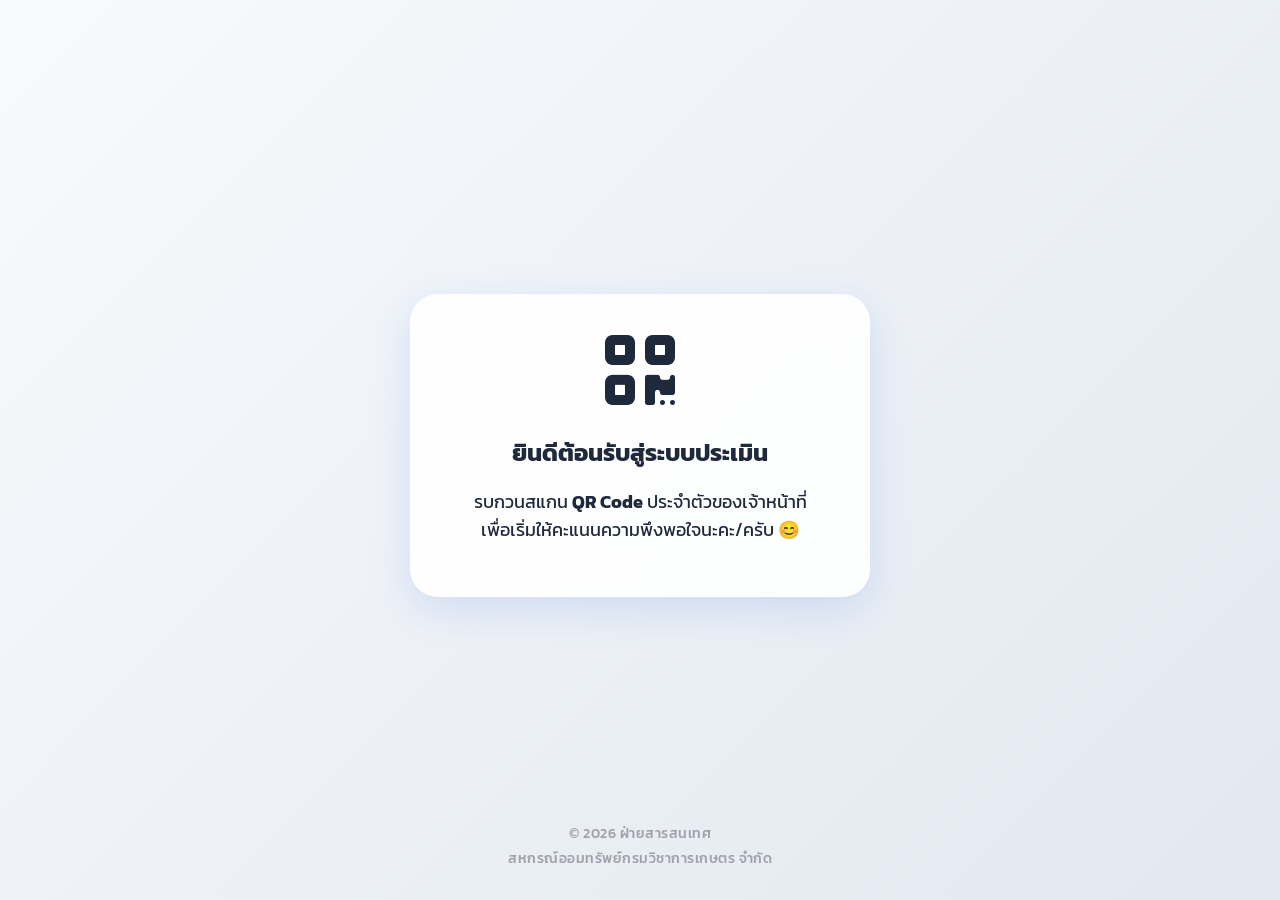
==== index.html @ bd87b102 "Add files via upload" ====
﻿<!DOCTYPE html>
<html lang="th">

<head>
  <base target="_top">
  <meta charset="UTF-8">
  <meta name="viewport" content="width=device-width, initial-scale=1.0">
  <title>ระบบประเมินความพึงพอใจเจ้าหน้าที่</title>

  <!-- CSS ภายนอกและชุดไอคอนพรีเมียม -->
  <link rel="stylesheet" href="https://cdnjs.cloudflare.com/ajax/libs/font-awesome/6.4.0/css/all.min.css">

  <!-- SweetAlert2 สำหรับการแจ้งเตือนพรีเมียม -->
  <script src="https://cdn.jsdelivr.net/npm/sweetalert2@11"></script>


  <!-- Global Error Handler -->
  <script>
    window.onerror = function (message, source, lineno, colno, error) {
      if (typeof Swal !== 'undefined') {
        Swal.fire({
          icon: 'error',
          title: 'Frontend Error',
          text: message + ' (Line: ' + lineno + ')',
          confirmButtonColor: '#ef4444'
        });
      } else {
        alert('Frontend Error: ' + message);
      }
    };
  </script>

  <!-- นำเข้ารูปแบบสไตล์หลักจาก styles.html -->
  <link rel="stylesheet" href="style.css?v=3">
</head>

<body>

  <!-- แผ่นการพิมพ์สำหรับจัดเรียงหน้า A4 QR Codes สำหรับ Admin สั่งพิมพ์โดยเฉพาะ -->
  <div id="printSheet" class="print-sheet"></div>

  <!-- คอนเทนเนอร์หลัก (Main Container) -->
  <div class="container">

    <!-- หน้าต่างสปินเนอร์ตอนกำลังโหลดข้อมูล -->
    <div id="loadingSpinner" class="view-section active-view" style="text-align: center; padding: 40px 0;">
      <i class="fas fa-spinner fa-spin" style="font-size: 40px; color: var(--primary-color); margin-bottom: 15px;"></i>
      <p class="loading-text">กำลังโหลดระบบฐานข้อมูล...</p>
    </div>



    <!-- 1. วิวแรก: หน้าสำหรับผู้ดูแลระบบและจำลองการใช้งาน (Admin & Simulation View) -->
    <div id="view-landing" class="view-section">
      <div class="admin-card">
        <div class="admin-navbar">
          <div class="admin-title" style="color: var(--text-primary);">
            <i class="fas fa-qrcode"></i>
            ระบบจัดการประเมิน QR Code
          </div>
          <div class="admin-tabs">
            <button class="tab-btn" onclick="switchAdminTab('sim')">
              <i class="fas fa-mobile-alt"></i> จำลองประเมิน
            </button>
            <button class="tab-btn active" onclick="switchAdminTab('qr')">
              <i class="fas fa-print"></i> บอร์ด QR Code
            </button>
          </div>
        </div>

        <!-- แถบเครื่องมือจัดการการแสดงผล -->
        <div class="control-bar" style="display: flex; justify-content: flex-end; margin-bottom: 1rem;">
          <div class="layout-toggle">
            <button id="btnGrid" class="btn-layout active" onclick="setLayout('grid')" title="แสดงแบบ Grid"><i
                class="fas fa-th"></i></button>
            <button id="btnList" class="btn-layout" onclick="setLayout('list')" title="แสดงแบบ List"><i
                class="fas fa-list"></i></button>
          </div>
        </div>

        <!-- ส่วนที่ 1: การจำลองการสแกน QR Code -->
        <div id="simContainer" style="display: none;">
          <div class="card-header"
            style="text-align: left; margin-bottom: 1.5rem; padding-bottom: 1rem; border-bottom: 1px solid var(--border-color);">
            <h1 style="font-size: 1.2rem; color: var(--text-primary);">ทดสอบระบบประเมิน</h1>
            <p style="font-size: 0.9rem; color: var(--text-secondary);">คลิกที่รายชื่อเพื่อจำลองการสแกน QR Code
              ของเจ้าหน้าที่แต่ละท่าน</p>
          </div>
          <div id="simulationGrid" class="simulation-grid">
            <!-- เติมข้อมูลเจ้าหน้าที่ด้วย Javascript -->
          </div>
        </div>

        <!-- ส่วนที่ 2: การออกบอร์ด QR Code สำหรับนำไปแปะหน้าร้าน -->
        <div id="qrContainer">
          <div id="urlWarning" class="form-group"
            style="display: none; background: rgba(239, 68, 68, 0.15); border: 1px solid var(--danger-color); border-radius: 12px; padding: 12px; margin-bottom: 20px;">
            <p style="font-size: 12px; color: #fca5a5; line-height: 1.5;">
              <i class="fas fa-exclamation-triangle" style="margin-right: 6px;"></i>
              <strong>แจ้งเตือน:</strong> ตรวจพบว่าแอปยังไม่ได้ Deploy เป็น Web App ของแท้ทำให้ไม่พบลิงก์ QR Code จริง!
              คิวอาร์โค้ดนี้จะใช้ชั่วคราว หากทดสอบเสร็จแนะนำให้กด Deploy ใน Google Script เพื่อใช้งานเต็มรูปแบบ
            </p>
          </div>
          <button class="btn" style="width: 100%; margin-bottom: 1.5rem;" onclick="printQRCodes()">
            <i class="fas fa-print"></i> พิมพ์ QR Codes ทั้งหมด (สำหรับกระดาษ A4)
          </button>
          <div id="qrGrid" class="qr-grid">
            <!-- เติมข้อมูล QR code ของแต่ละคนด้วย Javascript -->
          </div>
        </div>

        <div style="text-align: center; margin-top: 2rem; font-size: 0.8rem; color: var(--text-secondary);">
          <i class="far fa-clock"></i> เวลาปัจจุบัน: <span class="live-time"></span>
        </div>
      </div>


    </div>

    <!-- 2. วิวที่สอง: หน้าประเมินผลความพึงพอใจเจ้าหน้าที่ (Evaluation View) -->
    <div id="view-evaluation" class="view-section">
      

      <div class="card">
        <div class="card-header" style="text-align: center; margin-bottom: 1rem;">
          <img src="https://i.ibb.co/WpF86bhw/Logo-50-Year.png" alt="50 Years Logo"
            style="max-height: 80px; margin-bottom: 15px;">
          <h1>ประเมินความพึงพอใจ</h1>
          <p>เพื่อพัฒนาคุณภาพการให้บริการให้ดียิ่งขึ้น</p>
        </div>

        <!-- บัตรโปรไฟล์เจ้าหน้าที่ผู้ถูกประเมิน -->
        <div class="officer-info">
          <div class="avatar" id="staffAvatar">
            <!-- ถ้าเจ้าหน้าที่มีรูปถ่ายจะสลับมาแสดงรูปแทนไอคอน และกดดูรูปเต็มได้ -->
            <i class="fas fa-user-tie" id="staffAvatarIcon"></i>
            <img id="staffAvatarImg" alt="" style="display: none;">
            <span class="avatar-zoom-hint"><i class="fas fa-magnifying-glass-plus"></i></span>
          </div>
          <div class="officer-details">
            <h2 id="staffName">กำลังโหลดรายชื่อ...</h2>
            <p><span id="staffDept">ฝ่ายงาน</span> • <span id="staffCounter">เคาท์เตอร์</span></p>
          </div>
        </div>



        <!-- 2.1 ระดับความพึงพอใจ (Animated SVGs) -->
        <div class="rating-group">
          <label class="rating-label">ระดับความพึงพอใจของคุณ</label>
          <div class="stars">
            <!-- ดีมาก -->
            <input type="radio" id="star3" name="rating" value="3">
            <label for="star3">
              <div class="emoji-icon">😄</div>
              <span>ดีมาก</span>
            </label>
            <!-- ดี -->
            <input type="radio" id="star2" name="rating" value="2">
            <label for="star2">
              <div class="emoji-icon">😐</div>
              <span>ดี</span>
            </label>
            <!-- น้อย -->
            <input type="radio" id="star1" name="rating" value="1">
            <label for="star1">
              <div class="emoji-icon">😞</div>
              <span>น้อย</span>
            </label>
          </div>
        </div>

        <!-- 2.2 ข้อเสนอแนะเพิ่มเติม -->
        <div class="form-group">
          <label for="commentInput">ข้อคิดเห็นหรือข้อเสนอแนะเพิ่มเติม (ไม่บังคับ)</label>
          <div class="input-icon-wrapper">
            <i class="fas fa-comment-dots input-icon"></i>
            <textarea id="commentInput" class="form-control" placeholder="พิมพ์ข้อเสนอแนะของคุณที่นี่..."></textarea>
          </div>
        </div>

        <!-- ปุ่มกดส่งแบบประเมินหลัก -->
        <button id="btnSubmitForm" class="btn" onclick="submitEvaluation()">
          <span class="spinner"></span>
          <span class="btn-text"><i class="fas fa-paper-plane"></i> ส่งแบบประเมิน</span>
        </button>

        <!-- กล่องแสดงเวลาสแกน (อยู่ใต้ปุ่มส่งแบบประเมิน) -->
        <div class="time-container-outer" style="margin-top: 1.25rem; margin-bottom: 0;">
          <div class="time-display">
            <i class="far fa-clock"></i> เวลาสแกน: <strong id="displayScanTime">-</strong>
          </div>
        </div>
      </div>


    </div>

    <!-- 3. วิวที่สาม: หน้าจอแจ้งเตือน (Error View) กรณีไม่ระบุรหัสเจ้าหน้าที่ -->
    <div id="view-error" class="view-section" style="padding-top: 10vh;">
      <div class="card" style="text-align: center; border-top: 5px solid var(--primary-light);">
        <i class="fas fa-qrcode" style="font-size: 5rem; color: var(--primary-light); margin-bottom: 1.5rem;"></i>
        <h2 style="color: var(--primary-dark); margin-bottom: 1rem; font-size: 1.5rem;">ยินดีต้อนรับสู่ระบบประเมิน</h2>
        <p style="color: var(--text-main); font-size: 1.1rem; margin-bottom: 1rem;">
          รบกวนสแกน <b>QR Code</b> ประจำตัวของเจ้าหน้าที่<br>เพื่อเริ่มให้คะแนนความพึงพอใจนะคะ/ครับ 😊
        </p>
      </div>
    </div>

  </div>

  <!-- กล่องดูรูปเต็ม (Lightbox) — เปิดเมื่อกดที่รูปถ่ายเจ้าหน้าที่ -->
  <div id="avatarLightbox" class="lightbox" role="dialog" aria-modal="true" aria-label="รูปถ่ายเจ้าหน้าที่">
    <button type="button" class="lightbox-close" id="lightboxClose" aria-label="ปิด">
      <i class="fas fa-xmark"></i>
    </button>
    <figure class="lightbox-figure">
      <img id="lightboxImg" alt="">
      <figcaption id="lightboxCaption"></figcaption>
    </figure>
  </div>

  <div class="global-footer">
    &copy; 2026 ฝ่ายสารสนเทศ<br>สหกรณ์ออมทรัพย์กรมวิชาการเกษตร จำกัด
  </div>

  <!-- Modern Animated Bubbles Background -->
  <div class="modern-bg">
    <ul class="bubbles">
      <li></li>
      <li></li>
      <li></li>
      <li></li>
      <li></li>
      <li></li>
      <li></li>
      <li></li>
      <li></li>
      <li></li>
    </ul>
  </div>

  <!-- ส่งค่าจากเซิร์ฟเวอร์ -->
  <div id="serverData" data-staff-id="" data-scan-time="" data-gate-token="" data-is-admin="false" style="display: none;"></div>
  <script>
    (function() {
      // Extract parameters from URL when hosted statically
      const urlParams = new URLSearchParams(window.location.search);
      const isDashboard = urlParams.get('page') === 'dashboard' || urlParams.get('dashboard') === 'true';
      const liffStateCheck = urlParams.get('liff.state');
      let isLiffDashboard = false;
      if (liffStateCheck) {
        const lp = new URLSearchParams(liffStateCheck.startsWith('?') ? liffStateCheck : '?' + liffStateCheck);
        isLiffDashboard = lp.get('page') === 'dashboard' || lp.get('dashboard') === 'true';
      }
      if (isDashboard || isLiffDashboard) {
        window.location.replace('dashboard.html' + window.location.search);
        return;
      }
      let localStaffId = urlParams.get('id') || urlParams.get('counter') || urlParams.get('staffId') || '';
      let localIsAdmin = urlParams.get('page') === 'admin' || urlParams.get('admin') === 'true';
      let localGateToken = urlParams.get('t') || '';

      // Support for LIFF liff.state parameter (when opening in external browser)
      const liffState = urlParams.get('liff.state');
      if (liffState) {
        const liffParams = new URLSearchParams(liffState.startsWith('?') ? liffState : '?' + liffState);
        localStaffId = localStaffId || liffParams.get('id') || liffParams.get('counter') || liffParams.get('staffId') || '';
        localIsAdmin = localIsAdmin || liffParams.get('page') === 'admin' || liffParams.get('admin') === 'true';
        localGateToken = localGateToken || liffParams.get('t') || '';
      }
      
      document.getElementById('serverData').setAttribute('data-staff-id', localStaffId);
      document.getElementById('serverData').setAttribute('data-is-admin', localIsAdmin ? 'true' : 'false');
      document.getElementById('serverData').setAttribute('data-gate-token', localGateToken);
      
      if (localStaffId) {
         const now = new Date();
         const thaiYear = now.getFullYear() + 543;
         const dateStr = String(now.getDate()).padStart(2, '0') + '/' + 
                         String(now.getMonth()+1).padStart(2, '0') + '/' + 
                         thaiYear + ' ' + 
                         String(now.getHours()).padStart(2, '0') + ':' + 
                         String(now.getMinutes()).padStart(2, '0') + ':' + 
                         String(now.getSeconds()).padStart(2, '0');
         document.getElementById('serverData').setAttribute('data-scan-time', dateStr);
      }
    })();
  </script>
  <script src="https://static.line-scdn.net/liff/edge/2/sdk.js"></script>
  <script src="script.js?v=20"></script>
</body>

</html>
---- style.css ----
﻿/* 
 * Premium Glassmorphism & Vibrant Design for Mobile
 */

@import url('https://fonts.googleapis.com/css2?family=Kanit:wght@300;400;500;600&family=Nunito:wght@400;600;700&display=swap');
@import url('https://cdnjs.cloudflare.com/ajax/libs/font-awesome/6.4.0/css/all.min.css');

:root {
  --primary-color: #2563eb; /* Corporate Blue (blue-600) */
  --primary-hover: #1d4ed8; /* blue-700 */
  --success: #10b981; /* Emerald Green */
  --warning: #f97316; /* Orange */
  --danger: #ef4444; /* Red */
  
  --text-main: #1e293b;
  --text-muted: #64748b;
  
  /* Glassmorphism settings */
  --glass-bg: rgba(255, 255, 255, 0.90); /* ปรับให้ทึบขึ้น ให้อ่านง่าย */
  --glass-border: 1px solid rgba(255, 255, 255, 0.9);
  --glass-shadow: 0 12px 40px 0 rgba(37, 99, 235, 0.15);
  
  --transition: all 0.4s cubic-bezier(0.34, 1.56, 0.64, 1);
  --font-family: 'Kanit', 'Nunito', sans-serif;
  --radius-lg: 28px;
  --radius-md: 20px;
  --radius-sm: 14px;
}

* {
  box-sizing: border-box;
  margin: 0;
  padding: 0;
  /* ซ่อน Scrollbar สำหรับ Firefox */
  scrollbar-width: none;
  /* ซ่อน Scrollbar สำหรับ IE, Edge */
  -ms-overflow-style: none;
}

/* ซ่อน Scrollbar สำหรับ Chrome, Safari และ Opera */
*::-webkit-scrollbar {
  display: none;
}

body {
  font-family: var(--font-family);
  background-color: #f0f9ff; /* พื้นหลังสีฟ้าอ่อนมากๆ เข้ากับคลื่นน้ำ */
  color: var(--text-main);
  line-height: 1.6;
  min-height: 100vh;
  display: flex;
  flex-direction: column;
}

/* Modern Animated Bubbles Background Styles */
.modern-bg {
  position: fixed;
  top: 0;
  left: 0;
  width: 100vw;
  height: 100vh;
  z-index: 0;
  overflow: hidden;
  background: linear-gradient(135deg, #f8fafc 0%, #e2e8f0 100%);
  pointer-events: none; /* เพื่อไม่ให้บังการคลิกปุ่มต่างๆ */
}

.modern-bg .bubbles {
  position: absolute;
  top: 0;
  left: 0;
  width: 100%;
  height: 100%;
}

.modern-bg .bubbles li {
  position: absolute;
  list-style: none;
  display: block;
  width: 20px;
  height: 20px;
  background: rgba(37, 99, 235, 0.08); /* Corporate Blue bubbles */
  animation: rise 20s linear infinite;
  bottom: -150px;
  border-radius: 50%;
}

.modern-bg .bubbles li:nth-child(1) { left: 10%; width: 80px; height: 80px; animation-duration: 15s; animation-delay: 0s; }
.modern-bg .bubbles li:nth-child(2) { left: 20%; width: 20px; height: 20px; animation-duration: 10s; animation-delay: 2s; }
.modern-bg .bubbles li:nth-child(3) { left: 30%; width: 40px; height: 40px; animation-duration: 12s; animation-delay: 4s; }
.modern-bg .bubbles li:nth-child(4) { left: 40%; width: 60px; height: 60px; animation-duration: 18s; animation-delay: 0s; background: rgba(56, 189, 248, 0.1); }
.modern-bg .bubbles li:nth-child(5) { left: 65%; width: 20px; height: 20px; animation-duration: 14s; animation-delay: 5s; }
.modern-bg .bubbles li:nth-child(6) { left: 75%; width: 110px; height: 110px; animation-duration: 16s; animation-delay: 3s; background: rgba(2, 132, 199, 0.05); }
.modern-bg .bubbles li:nth-child(7) { left: 85%; width: 150px; height: 150px; animation-duration: 22s; animation-delay: 1s; }
.modern-bg .bubbles li:nth-child(8) { left: 50%; width: 25px; height: 25px; animation-duration: 11s; animation-delay: 0s; }
.modern-bg .bubbles li:nth-child(9) { left: 5%; width: 50px; height: 50px; animation-duration: 13s; animation-delay: 7s; background: rgba(56, 189, 248, 0.08); }
.modern-bg .bubbles li:nth-child(10) { left: 90%; width: 35px; height: 35px; animation-duration: 9s; animation-delay: 2s; }

@keyframes rise {
  0% {
    transform: translateY(0);
    opacity: 1;
  }
  100% {
    transform: translateY(-1000px);
    opacity: 0;
  }
}

.container {
  max-width: 500px;
  margin: 2rem auto;
  padding: 0 1.25rem;
  width: 100%;
  flex: 1;
  display: flex;
  flex-direction: column;
  justify-content: center;
  position: relative;
  z-index: 10;
}

/* View Management */
.view-section {
  display: none;
  width: 100%;
}

.view-section.active-view {
  display: block;
  animation: fadeSlideUp 0.6s ease-out forwards;
}

.loading-text {
  color: var(--text-muted);
  font-size: 1rem;
  margin-top: 1rem;
}

.dashboard-container {
  max-width: 1100px;
  margin: 3rem auto;
  padding: 0 1.5rem;
  width: 100%;
  position: relative;
  z-index: 10;
  flex: 1;
  display: flex;
  flex-direction: column;
}

/* Global Footer */
.global-footer {
  text-align: center;
  padding: 20px 1rem 30px;
  color: #a1a1aa;
  font-size: 0.85rem;
  font-weight: 500;
  letter-spacing: 0.5px;
  z-index: 10;
  position: relative;
  line-height: 1.8;
  margin-top: auto;
  width: 100%;
}

/* Glassmorphism Card */
.card {
  background: var(--glass-bg);
  backdrop-filter: blur(20px);
  -webkit-backdrop-filter: blur(20px);
  border-radius: var(--radius-lg);
  padding: 2.25rem 1.75rem;
  box-shadow: var(--glass-shadow);
  border: var(--glass-border);
  animation: fadeSlideUp 0.6s ease-out forwards;
  opacity: 0;
  transform: translateY(20px);
}

@keyframes fadeSlideUp {
  to { opacity: 1; transform: translateY(0); }
}

.header {
  text-align: center;
  margin-bottom: 2rem;
}

h1 {
  font-size: 1.6rem;
  font-weight: 600;
  color: var(--text-main);
  margin-bottom: 0.25rem;
}

.subtitle {
  color: var(--text-muted);
  font-size: 0.95rem;
  font-weight: 400;
}

/* Officer Info in Glassmorphism */
.officer-info {
  background: rgba(255, 255, 255, 0.65);
  backdrop-filter: blur(10px);
  border-radius: var(--radius-md);
  padding: 1rem 1.25rem;
  margin-bottom: 2rem;
  display: flex;
  align-items: center;
  gap: 1.25rem;
  border: var(--glass-border);
  transition: var(--transition);
  box-shadow: 0 4px 15px rgba(0, 0, 0, 0.03);
}

.officer-info:hover {
  transform: translateY(-2px);
  box-shadow: 0 8px 25px rgba(14, 165, 233, 0.15);
}

.btn-primary {
  background: linear-gradient(135deg, #3b82f6 0%, #1d4ed8 100%);
  color: white;
  box-shadow: 0 8px 20px rgba(37, 99, 235, 0.3);
}

.btn-primary:hover {
  transform: translateY(-2px);
  box-shadow: 0 12px 25px rgba(37, 99, 235, 0.4);
}

.avatar {
  width: 55px;
  height: 55px;
  background: linear-gradient(135deg, #0ea5e9, #38bdf8);
  color: white;
  border-radius: 50%;
  display: flex;
  align-items: center;
  justify-content: center;
  font-size: 1.75rem;
  box-shadow: 0 4px 15px rgba(14, 165, 233, 0.3);
  overflow: hidden;   /* ตัดรูปให้อยู่ในวงกลม */
  flex-shrink: 0;     /* ชื่อยาวแล้วอย่าบีบรูปให้แบน */
}

/* รูปถ่ายเจ้าหน้าที่ในกรอบวงกลม (ทั้งหน้าประเมินและบอร์ดจำลอง) */
.avatar img,
.staff-card-avatar img {
  width: 100%;
  height: 100%;
  object-fit: cover;
  display: block;
}

/* แว่นขยายมุมล่างขวา จะโผล่เฉพาะตอนที่มีรูปให้กดดูจริงๆ */
.avatar-zoom-hint {
  display: none;
  position: absolute;
  right: -2px;
  bottom: -2px;
  width: 22px;
  height: 22px;
  border-radius: 50%;
  background: white;
  color: var(--primary-color);
  font-size: 0.65rem;
  align-items: center;
  justify-content: center;
  box-shadow: 0 2px 6px rgba(0, 0, 0, 0.15);
  border: 1.5px solid rgba(255, 255, 255, 0.9);
  transition: var(--transition);
}

.avatar.has-photo {
  position: relative;
  cursor: zoom-in;
}

.avatar.has-photo .avatar-zoom-hint {
  display: flex;
}

.avatar.has-photo:hover {
  transform: scale(1.06);
  box-shadow: 0 6px 20px rgba(14, 165, 233, 0.45);
}

.avatar.has-photo:hover .avatar-zoom-hint {
  transform: scale(1.15);
}

/* === Lightbox: กล่องดูรูปเต็มจอ === */
.lightbox {
  display: none;
  position: fixed;
  inset: 0;
  z-index: 9999;
  background: rgba(15, 23, 42, 0.82);
  backdrop-filter: blur(10px);
  -webkit-backdrop-filter: blur(10px);
  padding: 5vh 1.25rem;
  cursor: zoom-out;
}

.lightbox.open {
  display: flex;
  align-items: center;
  justify-content: center;
  animation: lightboxFade 0.25s ease-out;
}

@keyframes lightboxFade {
  from { opacity: 0; }
  to   { opacity: 1; }
}

.lightbox-figure {
  text-align: center;
  max-width: 100%;
  animation: lightboxZoom 0.3s cubic-bezier(0.34, 1.56, 0.64, 1);
  cursor: default;
}

@keyframes lightboxZoom {
  from { opacity: 0; transform: scale(0.85); }
  to   { opacity: 1; transform: scale(1); }
}

.lightbox-figure img {
  max-width: min(90vw, 520px);
  max-height: 72vh;
  width: auto;
  height: auto;
  border-radius: var(--radius-md);
  box-shadow: 0 25px 60px rgba(0, 0, 0, 0.5);
  background: white;
  display: block;
  margin: 0 auto;
}

.lightbox-figure figcaption {
  margin-top: 1rem;
  color: white;
  font-size: 1rem;
  font-weight: 500;
  line-height: 1.6;
  text-shadow: 0 2px 8px rgba(0, 0, 0, 0.4);
}

.lightbox-close {
  position: absolute;
  top: max(1.25rem, env(safe-area-inset-top));
  right: 1.25rem;
  width: 44px;
  height: 44px;
  border-radius: 50%;
  border: 1px solid rgba(255, 255, 255, 0.3);
  background: rgba(255, 255, 255, 0.15);
  color: white;
  font-size: 1.25rem;
  cursor: pointer;
  display: flex;
  align-items: center;
  justify-content: center;
  transition: var(--transition);
  font-family: inherit;
}

.lightbox-close:hover {
  background: rgba(255, 255, 255, 0.3);
  transform: rotate(90deg);
}

@media (max-width: 768px) {
  .lightbox-figure img {
    max-height: 65vh;
  }
  .lightbox-figure figcaption {
    font-size: 0.9rem;
  }
}

.officer-details h2 {
  font-size: 1.1rem;
  font-weight: 500;
  color: var(--text-main);
  margin-bottom: 0;
}

.officer-details p {
  color: var(--text-muted);
  font-size: 0.85rem;
}

/* 3D SVG Ratings */
.rating-group {
  margin-bottom: 2.25rem;
  text-align: center;
  background: rgba(255, 255, 255, 0.6);
  padding: 1.5rem 1rem;
  border-radius: var(--radius-md);
  border: var(--glass-border);
}

.rating-label {
  display: block;
  font-weight: 600;
  margin-bottom: 1.25rem;
  font-size: 1.1rem;
  color: var(--text-main);
}

.stars {
  display: flex;
  justify-content: space-around;
  gap: 0.5rem;
  margin-top: 20px; /* เพิ่มพื้นที่ด้านบนให้ emoji เด้งได้ ไม่ชนข้อความ */
}

.stars input {
  display: none;
}

.stars label {
  cursor: pointer;
  transition: var(--transition);
  filter: grayscale(100%) opacity(0.5);
  display: flex;
  flex-direction: column;
  align-items: center;
  gap: 0.5rem;
  width: 30%;
}

.stars label .emoji-icon {
  font-size: 3.5rem; /* ขนาด Emoji */
  line-height: 1;
  margin-top: 15px; /* ผลักตัวมันเองลงมา เพื่อไม่ให้ขยายแล้วไปชนข้อความข้างบน */
  transition: var(--transition);
  transform-origin: bottom center;
}

.stars label span {
  font-size: 0.85rem;
  font-weight: 500;
  color: var(--text-muted);
  transition: var(--transition);
}

/* Hover Effects */
.stars label:hover,
.stars input:checked + label {
  filter: grayscale(0%) opacity(1);
}

.stars label:hover .emoji-icon {
  transform: scale(1.15) translateY(-5px);
}

/* Animation สำหรับ "ดีมาก" (เต้นดีใจ) */
@keyframes happyDance {
  0%, 100% { transform: scale(1.2) rotate(0deg); }
  25% { transform: scale(1.25) rotate(-15deg); }
  50% { transform: scale(1.2) rotate(0deg); }
  75% { transform: scale(1.25) rotate(15deg); }
}

/* Animation สำหรับ "ดี" (โยกหัวเบาๆ) */
@keyframes neutralSway {
  0%, 100% { transform: scale(1.15) rotate(0deg); }
  33% { transform: scale(1.15) rotate(10deg); }
  66% { transform: scale(1.15) rotate(-10deg); }
}

/* Animation สำหรับ "น้อย" (ส่ายหัว/ตัวสั่น) */
@keyframes sadShake {
  0%, 100% { transform: scale(1.15) translateX(0); }
  10%, 30%, 50%, 70%, 90% { transform: scale(1.15) translateX(-3px); }
  20%, 40%, 60%, 80% { transform: scale(1.15) translateX(3px); }
}

/* นำ Animation ไปผูกกับแต่ละตัวเลือก */
#star3:checked + label .emoji-icon {
  animation: happyDance 1.5s ease-in-out infinite;
  filter: drop-shadow(0 10px 15px rgba(16, 185, 129, 0.5)); /* เงาสีเขียว */
}

#star2:checked + label .emoji-icon {
  animation: neutralSway 2.5s ease-in-out infinite;
  filter: drop-shadow(0 10px 15px rgba(249, 115, 22, 0.5)); /* เงาสีส้ม */
}

#star1:checked + label .emoji-icon {
  animation: sadShake 3s ease-in-out infinite;
  filter: drop-shadow(0 10px 15px rgba(239, 68, 68, 0.5)); /* เงาสีแดง */
}

.stars input:checked + label span {
  color: var(--primary-color);
  transform: translateY(3px);
  font-weight: 600;
}

/* Form Elements */
.form-group {
  margin-bottom: 1.5rem;
  position: relative;
}

.form-group label {
  display: block;
  margin-bottom: 0.5rem;
  font-weight: 500;
  font-size: 0.95rem;
  color: var(--text-main);
}

.input-icon-wrapper {
  position: relative;
}

.input-icon {
  position: absolute;
  top: 15px;
  left: 15px;
  color: #94a3b8;
  font-size: 1.1rem;
  transition: var(--transition);
  z-index: 2;
}

.form-control {
  width: 100%;
  padding: 1rem 1rem 1rem 2.75rem;
  border-radius: var(--radius-sm);
  border: 1.5px solid rgba(255, 255, 255, 0.8);
  background: rgba(255, 255, 255, 0.75);
  color: var(--text-main);
  font-family: inherit;
  font-size: 1rem;
  transition: var(--transition);
  backdrop-filter: blur(8px);
  box-shadow: inset 0 2px 5px rgba(0,0,0,0.02);
}

.form-control::placeholder {
  color: #94a3b8;
}

/* Glow Focus Effect */
.form-control:focus {
  outline: none;
  border-color: var(--primary-color);
  background: rgba(255, 255, 255, 0.95);
  box-shadow: 0 0 0 4px rgba(14, 165, 233, 0.2), inset 0 1px 2px rgba(0,0,0,0.05);
}

.form-control:focus + .input-icon, 
.input-icon-wrapper:focus-within .input-icon {
  color: var(--primary-color);
  transform: scale(1.1);
}

textarea.form-control {
  resize: none; /* ห้ามผู้ใช้ลากขยายเอง */
  min-height: 55px; /* ความสูงเริ่มต้นพอดีกับบรรทัดเดียว */
  overflow: hidden; /* ซ่อน scrollbar */
  height: 55px;
}

/* Submit Button - Pill Shape & Gradient */
.btn {
  display: inline-flex;
  align-items: center;
  justify-content: center;
  width: 100%;
  padding: 1.1rem;
  border-radius: 99px; /* Pill shape */
  border: none;
  background: linear-gradient(135deg, #0ea5e9, #38bdf8);
  color: white;
  font-family: inherit;
  font-size: 1.15rem;
  font-weight: 600;
  cursor: pointer;
  transition: var(--transition);
  box-shadow: 0 8px 20px rgba(14, 165, 233, 0.35);
  position: relative;
  overflow: hidden;
}

.btn::after {
  content: '';
  position: absolute;
  top: 0; left: 0; width: 100%; height: 100%;
  background: linear-gradient(rgba(255,255,255,0.2), transparent);
  border-radius: 99px;
  opacity: 0;
  transition: var(--transition);
}

.btn:hover {
  transform: translateY(-4px);
  box-shadow: 0 12px 25px rgba(14, 165, 233, 0.45);
}

.btn:hover::after {
  opacity: 1;
}

/* Spinner */
.spinner {
  border: 3px solid rgba(255,255,255,0.3);
  border-radius: 50%;
  border-top: 3px solid white;
  width: 22px;
  height: 22px;
  animation: spin 0.8s cubic-bezier(0.5, 0, 0.5, 1) infinite;
  margin-right: 0.75rem;
  display: none;
}

@keyframes spin { 100% { transform: rotate(360deg); } }

.btn.loading .spinner { display: inline-block; }
.btn.loading span { display: none; }
.btn.loading {
  pointer-events: none;
  opacity: 0.9;
}

/* Time Display */
.time-display {
  text-align: center;
  font-size: 0.85rem;
  color: var(--primary-color);
  margin-bottom: 1.5rem;
  font-weight: 600;
  background: rgba(255, 255, 255, 0.8);
  padding: 0.4rem 1.25rem;
  border-radius: 99px;
  display: inline-flex;
  align-items: center;
  gap: 0.5rem;
  backdrop-filter: blur(10px);
  border: var(--glass-border);
  box-shadow: 0 4px 10px rgba(0,0,0,0.04);
}

.time-container-outer {
  display: flex;
  justify-content: flex-end; /* ดันไปขวาสุดของหน้าจอ */
  margin-bottom: 10px; /* เว้นระยะห่างจาก Card ด้านล่างนิดหน่อย */
}

/* === Landing/Admin View Styles === */
.admin-card {
  background: var(--glass-bg);
  backdrop-filter: blur(20px);
  border-radius: var(--radius-lg);
  padding: 2rem;
  box-shadow: var(--glass-shadow);
  border: var(--glass-border);
  width: 100%;
  max-width: 600px;
  margin: 0 auto;
}

.admin-navbar {
  display: flex;
  justify-content: space-between;
  align-items: center;
  margin-bottom: 1.5rem;
  padding-bottom: 1rem;
  border-bottom: 1px solid rgba(255,255,255,0.4);
}

.admin-title {
  font-size: 1.25rem;
  font-weight: 600;
  color: var(--text-main);
  display: flex;
  align-items: center;
  gap: 0.5rem;
}

.admin-tabs {
  display: flex;
  gap: 0.5rem;
  background: rgba(255,255,255,0.4);
  padding: 0.5rem;
  border-radius: 12px;
}

.tab-btn {
  padding: 0.5rem 1rem;
  border: none;
  background: transparent;
  color: var(--text-muted);
  font-family: inherit;
  font-size: 0.9rem;
  font-weight: 500;
  border-radius: 8px;
  cursor: pointer;
  transition: var(--transition);
  display: flex;
  align-items: center;
  gap: 0.5rem;
}

.tab-btn.active, .tab-btn:hover {
  background: white;
  color: var(--primary-color);
  box-shadow: 0 2px 5px rgba(0,0,0,0.05);
}

.simulation-grid, .qr-grid {
  display: grid;
  grid-template-columns: repeat(auto-fill, minmax(200px, 1fr));
  gap: 1rem;
}

/* Layout Toggle */
.layout-toggle {
  display: flex;
  gap: 0.25rem;
  background: rgba(255,255,255,0.4);
  padding: 0.25rem;
  border-radius: 8px;
}
.btn-layout {
  border: none;
  background: transparent;
  padding: 0.4rem 0.6rem;
  border-radius: 6px;
  color: var(--text-muted);
  cursor: pointer;
  transition: var(--transition);
}
.btn-layout.active, .btn-layout:hover {
  background: white;
  color: var(--primary-color);
  box-shadow: 0 2px 5px rgba(0,0,0,0.05);
}

/* List View Modifier */
.simulation-grid.list-view, .qr-grid.list-view {
  grid-template-columns: 1fr;
}
.qr-grid.list-view .qr-card {
  display: flex;
  align-items: center;
  text-align: left;
}
.qr-grid.list-view .qr-image-container {
  width: 80px;
  margin-bottom: 0;
  margin-right: 1rem;
}
.qr-grid.list-view .qr-details {
  flex-grow: 1;
  display: flex;
  justify-content: space-between;
  align-items: center;
}
@media (max-width: 480px) {
  .qr-grid.list-view .qr-details {
    flex-direction: column;
    align-items: flex-start;
    gap: 0.5rem;
  }
}

.staff-card, .qr-card {
  background: rgba(255,255,255,0.6);
  backdrop-filter: blur(5px);
  border-radius: 12px;
  padding: 1rem;
  border: 1px solid rgba(255,255,255,0.8);
  transition: var(--transition);
  cursor: pointer;
}

.staff-card:hover, .qr-card:hover {
  transform: translateY(-5px);
  box-shadow: 0 8px 20px rgba(14,165,233,0.15);
  border-color: var(--primary-color);
  background: white;
}

.staff-card {
  display: flex;
  align-items: center;
  gap: 0.75rem;
}

.staff-card-avatar {
  width: 40px;
  height: 40px;
  background: linear-gradient(135deg, #0ea5e9, #38bdf8);
  color: white;
  border-radius: 50%;
  display: flex;
  align-items: center;
  justify-content: center;
  font-size: 1.25rem;
  flex-shrink: 0;
  overflow: hidden; /* ตัดรูปให้อยู่ในวงกลม */
}

.staff-card-info .name {
  font-weight: 500;
  color: var(--text-main);
}

.staff-card-info .meta {
  font-size: 0.85rem;
  color: var(--text-muted);
}

.qr-card {
  text-align: center;
}

.qr-image-container {
  background: white;
  padding: 0.5rem;
  border-radius: 8px;
  margin-bottom: 0.75rem;
  border: 1px solid rgba(255,255,255,0.5);
}

.qr-image {
  width: 100%;
  height: auto;
  display: block;
  border-radius: 4px;
}

.qr-card .name { font-weight: 500; margin-bottom: 0.25rem; }
.qr-card .meta { font-size: 0.8rem; color: var(--text-muted); margin-bottom: 0.75rem; }
.qr-actions { display: flex; gap: 0.5rem; justify-content: center; }
.btn-qr-action { padding: 0.25rem 0.75rem; border-radius: 8px; text-decoration: none; font-size: 0.8rem; border: 1px solid; transition: var(--transition); display: inline-flex; align-items: center; gap: 0.25rem;}
.btn-qr-link { background: var(--primary-color); color: white; border-color: var(--primary-color); }
.btn-qr-download { background: white; color: var(--text-muted); border-color: rgba(255,255,255,0.8); }
.btn-qr-action:hover { opacity: 0.8; }

/* === Print styles: บอร์ด QR Code ลงกระดาษ A4 (8 ป้าย/หน้า) === */
#printSheet { display: none; }

@page {
  size: A4 portrait;
  margin: 10mm;
}

@media print {
  body {
    background: none !important;
    background-color: #fff !important;
    padding: 0;
    margin: 0;
    display: block;
  }

  /* ซ่อนทุกอย่างที่ไม่เกี่ยวกับการพิมพ์ */
  .container,
  .admin-card,
  .modern-bg,
  .lightbox {
    display: none !important;
  }

  #printSheet {
    display: grid;
    grid-template-columns: repeat(2, 1fr);
    gap: 6mm;
  }

  .print-qr-card {
    border: 1.5px dashed #94a3b8;
    border-radius: 6px;
    padding: 6mm 4mm;
    text-align: center;
    break-inside: avoid;
    page-break-inside: avoid;
    display: flex;
    flex-direction: column;
    align-items: center;
    justify-content: center;
    gap: 2mm;
    height: 62mm;
  }

  .print-title {
    font-size: 12pt;
    font-weight: 600;
    color: #0f172a;
  }

  .print-meta {
    font-size: 10pt;
    color: #334155;
    line-height: 1.4;
  }

  .print-qr-image {
    width: 32mm;
    height: 32mm;
    margin-top: 1mm;
  }
}

/* Skeleton Loader */
.skeleton {
  background: linear-gradient(90deg, #f0f0f0 25%, #f8f8f8 50%, #f0f0f0 75%);
  background-size: 200% 100%;
  animation: skeletonLoading 1.5s infinite;
  border-radius: var(--radius-md);
}
@keyframes skeletonLoading {
  0% { background-position: 200% 0; }
  100% { background-position: -200% 0; }
}
.skeleton-box { height: 100px; width: 100%; }
.skeleton-circle { width: 180px; height: 180px; border-radius: 50%; margin: 0 auto; }
.skeleton-title { height: 24px; margin-bottom: 15px; width: 40%; }
.skeleton-text { height: 16px; margin-bottom: 8px; width: 80%; }
.skeleton-card { height: 120px; width: 100%; }

/* Admin Action Buttons */
.btn-admin-action {
  padding: 0.5rem 1rem;
  color: white;
  border: none;
  border-radius: 10px;
  font-size: 0.8rem;
  font-weight: 600;
  cursor: pointer;
  font-family: 'Kanit', sans-serif;
  transition: all 0.3s cubic-bezier(0.4, 0, 0.2, 1);
  display: inline-flex;
  align-items: center;
  justify-content: center;
  gap: 5px;
}
.btn-admin-action.edit {
  background: linear-gradient(135deg, #667eea, #764ba2);
  box-shadow: 0 4px 10px rgba(102, 126, 234, 0.3);
}
.btn-admin-action.edit:hover {
  background: linear-gradient(135deg, #764ba2, #667eea);
  transform: translateY(-2px) scale(1.02);
  box-shadow: 0 6px 15px rgba(102, 126, 234, 0.5);
}
.btn-admin-action.qr {
  background: linear-gradient(135deg, #0ea5e9, #38bdf8);
  box-shadow: 0 4px 10px rgba(14, 165, 233, 0.3);
}
.btn-admin-action.qr:hover {
  background: linear-gradient(135deg, #38bdf8, #0ea5e9);
  transform: translateY(-2px) scale(1.02);
  box-shadow: 0 6px 15px rgba(14, 165, 233, 0.5);
}
    .swal-wide { width: auto !important; min-width: 400px; max-width: 95vw !important; }
    .toggle-switch { position: relative; display: inline-block; width: 44px; height: 24px; flex-shrink: 0; margin-right: 12px; }
    .toggle-switch input { opacity: 0; width: 0; height: 0; }
    .toggle-slider { position: absolute; cursor: pointer; top: 0; left: 0; right: 0; bottom: 0; background-color: #cbd5e1; transition: .3s; border-radius: 24px; }
    .toggle-slider:before { position: absolute; content: ""; height: 18px; width: 18px; left: 3px; bottom: 3px; background-color: white; transition: .3s; border-radius: 50%; box-shadow: 0 2px 4px rgba(0,0,0,0.2); }
    .toggle-switch input:checked + .toggle-slider { background-color: #10b981; }
    .toggle-switch input:focus + .toggle-slider { box-shadow: 0 0 1px #10b981; }
    .toggle-switch input:checked + .toggle-slider:before { transform: translateX(20px); }
    .toggle-switch.danger input:checked + .toggle-slider { background-color: #ef4444; }
    .toggle-switch.danger input:focus + .toggle-slider { box-shadow: 0 0 1px #ef4444; }
      @keyframes fadeScaleUp {
      0% { opacity: 0; transform: scale(0.8); }
      100% { opacity: 1; transform: scale(1); }
    }
      @keyframes spinFromLeft {
      0% { transform: rotate(-90deg) scale(0.5); opacity: 0; }
      100% { transform: rotate(0deg) scale(1); opacity: 1; }
    }
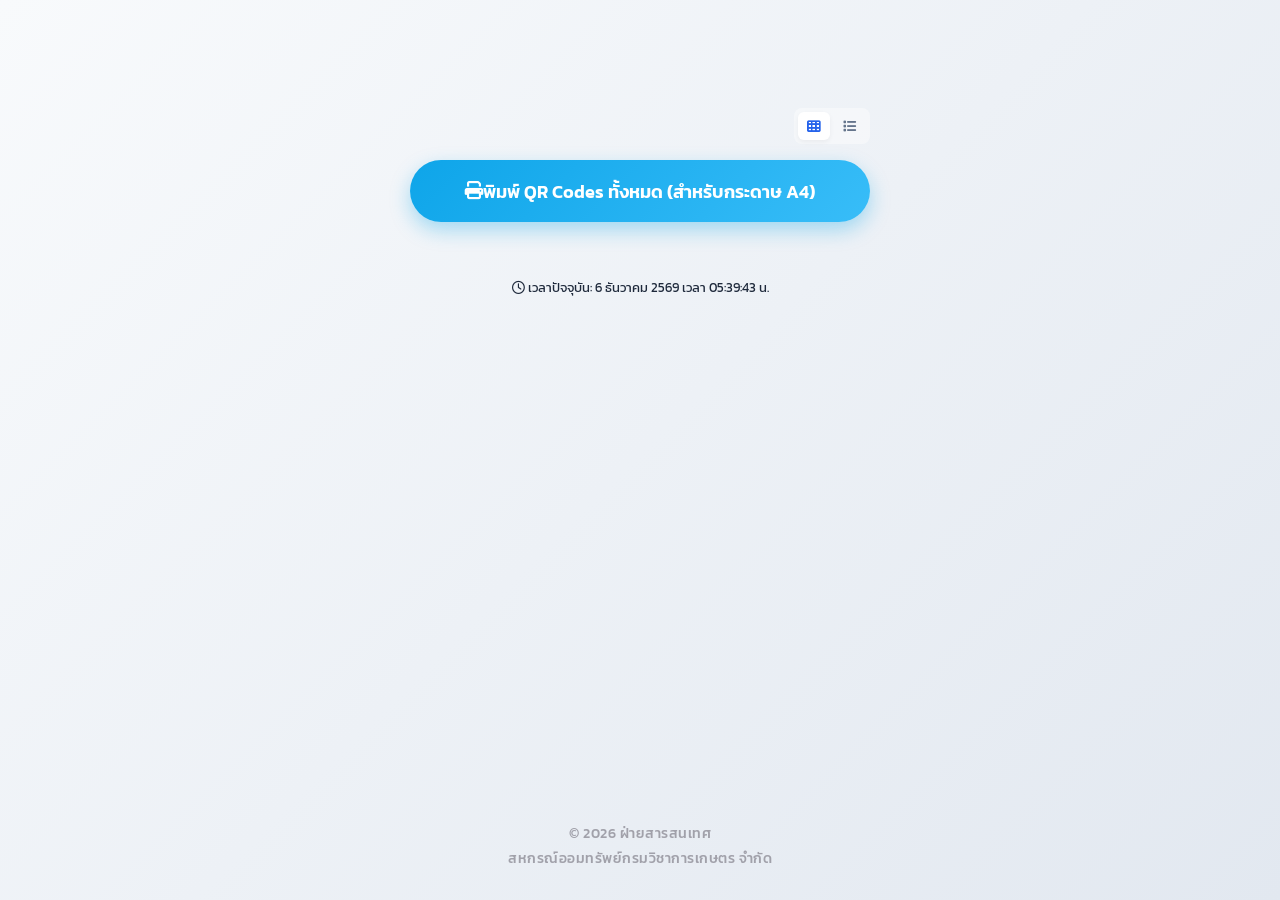
==== commit 4c9146e4: "Add files via upload" ====
--- a/index.html
+++ b/index.html
@@ -31,7 +31,7 @@
   </script>
 
   <!-- นำเข้ารูปแบบสไตล์หลักจาก styles.html -->
-  <link rel="stylesheet" href="style.css?v=3">
+  <link rel="stylesheet" href="style.css?v=22">
 </head>
 
 <body>
@@ -43,30 +43,27 @@
   <div class="container">
 
     <!-- หน้าต่างสปินเนอร์ตอนกำลังโหลดข้อมูล -->
-    <div id="loadingSpinner" class="view-section active-view" style="text-align: center; padding: 40px 0;">
-      <i class="fas fa-spinner fa-spin" style="font-size: 40px; color: var(--primary-color); margin-bottom: 15px;"></i>
-      <p class="loading-text">กำลังโหลดระบบฐานข้อมูล...</p>
-    </div>
-
-
-
-    <!-- 1. วิวแรก: หน้าสำหรับผู้ดูแลระบบและจำลองการใช้งาน (Admin & Simulation View) -->
-    <div id="view-landing" class="view-section">
-      <div class="admin-card">
-        <div class="admin-navbar">
-          <div class="admin-title" style="color: var(--text-primary);">
-            <i class="fas fa-qrcode"></i>
-            ระบบจัดการประเมิน QR Code
-          </div>
-          <div class="admin-tabs">
-            <button class="tab-btn" onclick="switchAdminTab('sim')">
-              <i class="fas fa-mobile-alt"></i> จำลองประเมิน
-            </button>
-            <button class="tab-btn active" onclick="switchAdminTab('qr')">
-              <i class="fas fa-print"></i> บอร์ด QR Code
-            </button>
-          </div>
-        </div>
+        <!-- หน้าต่าง Skeleton โหลดข้อมูลความเร็วสูง (Fast Perceived Load) -->
+    <div id="loadingSpinner" class="view-section active-view">
+      <div class="top-loader-bar"></div>
+      <div class="fast-skeleton-container">
+        <div class="shimmer-wave skeleton-avatar"></div>
+        <div class="shimmer-wave skeleton-title"></div>
+        <div class="shimmer-wave skeleton-subtitle"></div>
+        
+        <div class="skeleton-divider"></div>
+        
+        <div class="skeleton-rating-row">
+          <div class="shimmer-wave skeleton-star"></div>
+          <div class="shimmer-wave skeleton-star"></div>
+          <div class="shimmer-wave skeleton-star"></div>
+        </div>
+
+        <div class="fast-pulse-badge">
+          <i class="fas fa-bolt"></i> กำลังเปิดระบบประเมิน...
+        </div>
+      </div>
+    </div>
 
         <!-- แถบเครื่องมือจัดการการแสดงผล -->
         <div class="control-bar" style="display: flex; justify-content: flex-end; margin-bottom: 1rem;">
@@ -288,7 +285,7 @@
     })();
   </script>
   <script src="https://static.line-scdn.net/liff/edge/2/sdk.js"></script>
-  <script src="script.js?v=20"></script>
+  <script src="script.js?v=23"></script>
 </body>
 
 </html>
--- a/style.css
+++ b/style.css
@@ -982,3 +982,123 @@
       0% { transform: rotate(-90deg) scale(0.5); opacity: 0; }
       100% { transform: rotate(0deg) scale(1); opacity: 1; }
     }
+
+
+/* ============================================================
+ * Fast Modern Loading & Skeleton UI (High Perceived Speed)
+ * ============================================================ */
+.top-loader-bar {
+  position: fixed;
+  top: 0;
+  left: 0;
+  height: 4px;
+  width: 100%;
+  background: linear-gradient(90deg, #38bdf8, #2563eb, #818cf8, #38bdf8);
+  background-size: 200% 100%;
+  animation: fastGradientMove 0.8s linear infinite;
+  z-index: 9999;
+}
+
+@keyframes fastGradientMove {
+  0% { background-position: 0% 50%; }
+  100% { background-position: 200% 50%; }
+}
+
+.fast-skeleton-container {
+  max-width: 480px;
+  margin: 1.5rem auto;
+  padding: 2rem 1.5rem;
+  background: var(--glass-bg);
+  border-radius: var(--radius-lg);
+  border: var(--glass-border);
+  box-shadow: var(--glass-shadow);
+  backdrop-filter: blur(12px);
+  -webkit-backdrop-filter: blur(12px);
+  text-align: center;
+  position: relative;
+  overflow: hidden;
+}
+
+/* Shimmer Wave */
+.shimmer-wave {
+  position: relative;
+  overflow: hidden;
+  background: #e2e8f0;
+  border-radius: 12px;
+}
+.shimmer-wave::after {
+  position: absolute;
+  top: 0; right: 0; bottom: 0; left: 0;
+  transform: translateX(-100%);
+  background-image: linear-gradient(
+    90deg,
+    rgba(255, 255, 255, 0) 0,
+    rgba(255, 255, 255, 0.6) 20%,
+    rgba(255, 255, 255, 0.8) 60%,
+    rgba(255, 255, 255, 0)
+  );
+  animation: shimmerSpeed 1s infinite;
+  content: '';
+}
+
+@keyframes shimmerSpeed {
+  100% { transform: translateX(100%); }
+}
+
+.skeleton-avatar {
+  width: 90px;
+  height: 90px;
+  border-radius: 50%;
+  margin: 0 auto 1.25rem;
+}
+
+.skeleton-title {
+  width: 65%;
+  height: 22px;
+  margin: 0 auto 0.75rem;
+}
+
+.skeleton-subtitle {
+  width: 45%;
+  height: 16px;
+  margin: 0 auto 1.5rem;
+}
+
+.skeleton-divider {
+  width: 100%;
+  height: 2px;
+  background: #f1f5f9;
+  margin: 1.5rem 0;
+}
+
+.skeleton-rating-row {
+  display: flex;
+  justify-content: center;
+  gap: 1.25rem;
+  margin: 1.25rem 0;
+}
+
+.skeleton-star {
+  width: 55px;
+  height: 55px;
+  border-radius: 50%;
+}
+
+.fast-pulse-badge {
+  display: inline-flex;
+  align-items: center;
+  gap: 8px;
+  padding: 6px 18px;
+  background: rgba(37, 99, 235, 0.1);
+  color: var(--primary-color);
+  border-radius: 20px;
+  font-size: 0.9rem;
+  font-weight: 600;
+  margin-top: 1rem;
+  animation: badgePulse 1.2s ease-in-out infinite;
+}
+
+@keyframes badgePulse {
+  0%, 100% { transform: scale(1); opacity: 0.9; }
+  50% { transform: scale(1.04); opacity: 1; }
+}
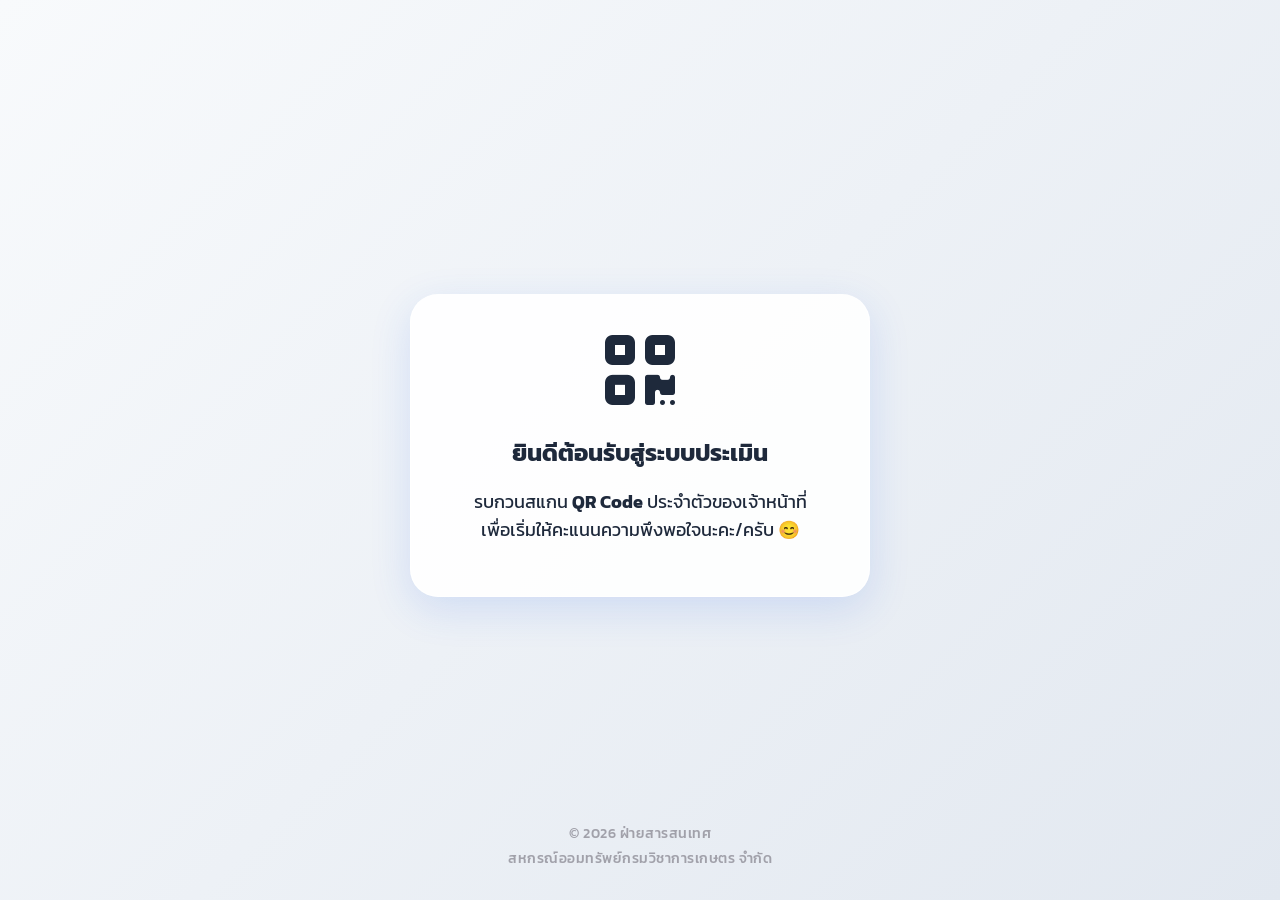
==== commit 33b80b99: "Add files via upload" ====
--- a/index.html
+++ b/index.html
@@ -39,11 +39,10 @@
   <!-- แผ่นการพิมพ์สำหรับจัดเรียงหน้า A4 QR Codes สำหรับ Admin สั่งพิมพ์โดยเฉพาะ -->
   <div id="printSheet" class="print-sheet"></div>
 
-  <!-- คอนเทนเนอร์หลัก (Main Container) -->
-  <div class="container">
-
-    <!-- หน้าต่างสปินเนอร์ตอนกำลังโหลดข้อมูล -->
-        <!-- หน้าต่าง Skeleton โหลดข้อมูลความเร็วสูง (Fast Perceived Load) -->
+    <!-- คอนเทนเนอร์หลัก (Main Container) -->
+  <div class="container">
+
+    <!-- หน้าต่าง Skeleton โหลดข้อมูลความเร็วสูง (Fast Perceived Load) -->
     <div id="loadingSpinner" class="view-section active-view">
       <div class="top-loader-bar"></div>
       <div class="fast-skeleton-container">
@@ -63,16 +62,34 @@
           <i class="fas fa-bolt"></i> กำลังเปิดระบบประเมิน...
         </div>
       </div>
-    </div>
-
-        <!-- แถบเครื่องมือจัดการการแสดงผล -->
-        <div class="control-bar" style="display: flex; justify-content: flex-end; margin-bottom: 1rem;">
-          <div class="layout-toggle">
-            <button id="btnGrid" class="btn-layout active" onclick="setLayout('grid')" title="แสดงแบบ Grid"><i
-                class="fas fa-th"></i></button>
-            <button id="btnList" class="btn-layout" onclick="setLayout('list')" title="แสดงแบบ List"><i
-                class="fas fa-list"></i></button>
-          </div>
+    </div>
+
+    <!-- 1. วิวแรก: หน้าสำหรับผู้ดูแลระบบและจำลองการใช้งาน (Admin & Simulation View) -->
+    <div id="view-landing" class="view-section">
+      <div class="admin-card">
+        <div class="admin-navbar">
+          <div class="admin-title" style="color: var(--text-primary);">
+            <i class="fas fa-qrcode"></i>
+            ระบบจัดการประเมิน QR Code
+          </div>
+          <div class="admin-tabs">
+            <button class="tab-btn" onclick="switchAdminTab('sim')">
+              <i class="fas fa-mobile-alt"></i> จำลองประเมิน
+            </button>
+            <button class="tab-btn active" onclick="switchAdminTab('qr')">
+              <i class="fas fa-print"></i> บอร์ด QR Code
+            </button>
+          </div>
+        </div>
+
+        <!-- แถบเครื่องมือจัดการการแสดงผล -->
+        <div class="control-bar" style="display: flex; justify-content: flex-end; margin-bottom: 1rem;">
+          <div class="layout-toggle">
+            <button id="btnGrid" class="btn-layout active" onclick="setLayout('grid')" title="แสดงแบบ Grid"><i
+                class="fas fa-th"></i></button>
+            <button id="btnList" class="btn-layout" onclick="setLayout('list')" title="แสดงแบบ List"><i
+                class="fas fa-list"></i></button>
+          </div>
         </div>
 
         <!-- ส่วนที่ 1: การจำลองการสแกน QR Code -->
@@ -285,7 +302,7 @@
     })();
   </script>
   <script src="https://static.line-scdn.net/liff/edge/2/sdk.js"></script>
-  <script src="script.js?v=23"></script>
+  <script src="script.js?v=25"></script>
 </body>
 
 </html>
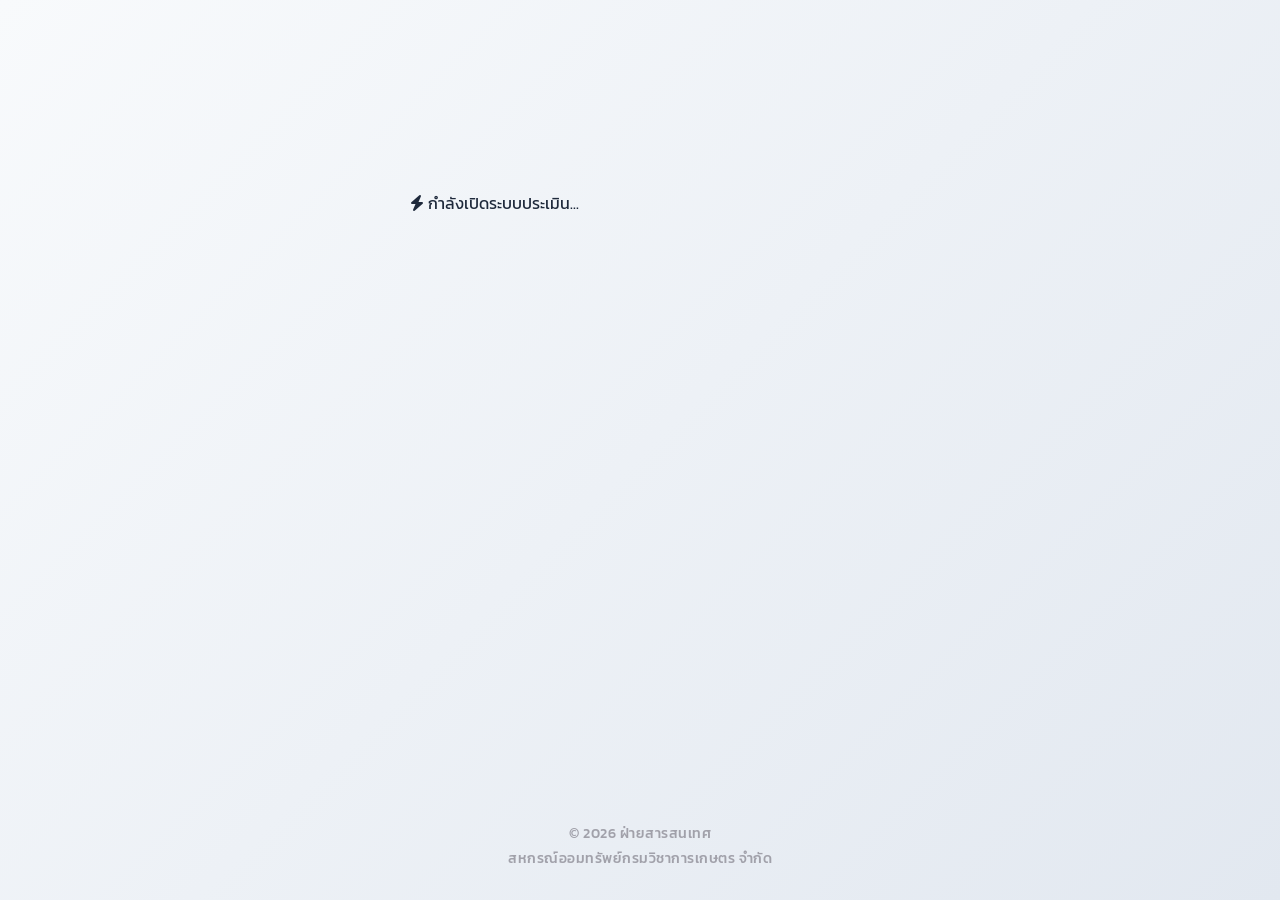
==== commit cc34b4cd: "Add files via upload" ====
--- a/index.html
+++ b/index.html
@@ -31,7 +31,7 @@
   </script>
 
   <!-- นำเข้ารูปแบบสไตล์หลักจาก styles.html -->
-  <link rel="stylesheet" href="style.css?v=22">
+  <link rel="stylesheet" href="style.css?v=26">
 </head>
 
 <body>
@@ -43,20 +43,21 @@
   <div class="container">
 
     <!-- หน้าต่าง Skeleton โหลดข้อมูลความเร็วสูง (Fast Perceived Load) -->
+        <!-- หน้าต่างโหลดข้อมูลความเร็วสูง (Minimalist Speed Loader) -->
     <div id="loadingSpinner" class="view-section active-view">
       <div class="top-loader-bar"></div>
-      <div class="fast-skeleton-container">
-        <div class="shimmer-wave skeleton-avatar"></div>
-        <div class="shimmer-wave skeleton-title"></div>
-        <div class="shimmer-wave skeleton-subtitle"></div>
-        
-        <div class="skeleton-divider"></div>
-        
-        <div class="skeleton-rating-row">
-          <div class="shimmer-wave skeleton-star"></div>
-          <div class="shimmer-wave skeleton-star"></div>
-          <div class="shimmer-wave skeleton-star"></div>
+      <div class="speed-loader-card">
+        <div class="loader-logo-wrap">
+          <img src="https://i.ibb.co/WpF86bhw/Logo-50-Year.png" alt="Logo" class="loader-logo" />
+          <div class="loader-ripple"></div>
         </div>
+        <h3 class="loader-title">ระบบประเมินความพึงพอใจ</h3>
+        <p class="loader-subtitle">กำลังเข้าสู่ระบบ...</p>
+        <div class="loader-progress-track">
+          <div class="loader-progress-fill"></div>
+        </div>
+      </div>
+    </div>
 
         <div class="fast-pulse-badge">
           <i class="fas fa-bolt"></i> กำลังเปิดระบบประเมิน...
@@ -302,7 +303,7 @@
     })();
   </script>
   <script src="https://static.line-scdn.net/liff/edge/2/sdk.js"></script>
-  <script src="script.js?v=25"></script>
+  <script src="script.js?v=26"></script>
 </body>
 
 </html>
--- a/style.css
+++ b/style.css
@@ -984,121 +984,113 @@
     }
 
 
+
 /* ============================================================
- * Fast Modern Loading & Skeleton UI (High Perceived Speed)
+ * Minimalist Premium Speed Loader
  * ============================================================ */
-.top-loader-bar {
-  position: fixed;
+.speed-loader-card {
+  max-width: 360px;
+  margin: 15vh auto 2rem;
+  padding: 2.5rem 1.5rem;
+  background: rgba(255, 255, 255, 0.95);
+  border-radius: 28px;
+  border: 1px solid rgba(255, 255, 255, 0.9);
+  box-shadow: 0 16px 40px -8px rgba(37, 99, 235, 0.12);
+  backdrop-filter: blur(16px);
+  -webkit-backdrop-filter: blur(16px);
+  text-align: center;
+  position: relative;
+  animation: cardFadeIn 0.3s ease-out;
+}
+
+@keyframes cardFadeIn {
+  from { opacity: 0; transform: translateY(12px) scale(0.98); }
+  to { opacity: 1; transform: translateY(0) scale(1); }
+}
+
+.loader-logo-wrap {
+  position: relative;
+  width: 76px;
+  height: 76px;
+  margin: 0 auto 1.25rem;
+  display: flex;
+  align-items: center;
+  justify-content: center;
+}
+
+.loader-logo {
+  height: 60px;
+  width: auto;
+  object-fit: contain;
+  position: relative;
+  z-index: 2;
+  animation: logoFloat 2s ease-in-out infinite;
+}
+
+@keyframes logoFloat {
+  0%, 100% { transform: translateY(0); }
+  50% { transform: translateY(-4px); }
+}
+
+.loader-ripple {
+  position: absolute;
+  top: 50%;
+  left: 50%;
+  width: 76px;
+  height: 76px;
+  margin-top: -38px;
+  margin-left: -38px;
+  border-radius: 50%;
+  background: rgba(37, 99, 235, 0.15);
+  animation: rippleGlow 1.4s cubic-bezier(0, 0.2, 0.8, 1) infinite;
+  z-index: 1;
+}
+
+@keyframes rippleGlow {
+  0% { transform: scale(0.8); opacity: 1; }
+  100% { transform: scale(1.6); opacity: 0; }
+}
+
+.loader-title {
+  font-size: 1.15rem;
+  font-weight: 600;
+  color: var(--text-main);
+  margin-bottom: 0.35rem;
+  letter-spacing: -0.2px;
+}
+
+.loader-subtitle {
+  font-size: 0.88rem;
+  color: var(--text-muted);
+  font-weight: 400;
+}
+
+.loader-progress-track {
+  width: 140px;
+  height: 4px;
+  background: #f1f5f9;
+  border-radius: 10px;
+  margin: 1.5rem auto 0;
+  overflow: hidden;
+  position: relative;
+}
+
+.loader-progress-fill {
+  position: absolute;
   top: 0;
   left: 0;
-  height: 4px;
-  width: 100%;
-  background: linear-gradient(90deg, #38bdf8, #2563eb, #818cf8, #38bdf8);
-  background-size: 200% 100%;
-  animation: fastGradientMove 0.8s linear infinite;
-  z-index: 9999;
-}
-
-@keyframes fastGradientMove {
-  0% { background-position: 0% 50%; }
-  100% { background-position: 200% 50%; }
-}
-
-.fast-skeleton-container {
-  max-width: 480px;
-  margin: 1.5rem auto;
-  padding: 2rem 1.5rem;
-  background: var(--glass-bg);
-  border-radius: var(--radius-lg);
-  border: var(--glass-border);
-  box-shadow: var(--glass-shadow);
-  backdrop-filter: blur(12px);
-  -webkit-backdrop-filter: blur(12px);
-  text-align: center;
-  position: relative;
-  overflow: hidden;
-}
-
-/* Shimmer Wave */
-.shimmer-wave {
-  position: relative;
-  overflow: hidden;
-  background: #e2e8f0;
-  border-radius: 12px;
-}
-.shimmer-wave::after {
-  position: absolute;
-  top: 0; right: 0; bottom: 0; left: 0;
-  transform: translateX(-100%);
-  background-image: linear-gradient(
-    90deg,
-    rgba(255, 255, 255, 0) 0,
-    rgba(255, 255, 255, 0.6) 20%,
-    rgba(255, 255, 255, 0.8) 60%,
-    rgba(255, 255, 255, 0)
-  );
-  animation: shimmerSpeed 1s infinite;
-  content: '';
-}
-
-@keyframes shimmerSpeed {
-  100% { transform: translateX(100%); }
-}
-
-.skeleton-avatar {
-  width: 90px;
-  height: 90px;
-  border-radius: 50%;
-  margin: 0 auto 1.25rem;
-}
-
-.skeleton-title {
-  width: 65%;
-  height: 22px;
-  margin: 0 auto 0.75rem;
-}
-
-.skeleton-subtitle {
+  height: 100%;
   width: 45%;
-  height: 16px;
-  margin: 0 auto 1.5rem;
-}
-
-.skeleton-divider {
-  width: 100%;
-  height: 2px;
-  background: #f1f5f9;
-  margin: 1.5rem 0;
-}
-
-.skeleton-rating-row {
-  display: flex;
-  justify-content: center;
-  gap: 1.25rem;
-  margin: 1.25rem 0;
-}
-
-.skeleton-star {
-  width: 55px;
-  height: 55px;
-  border-radius: 50%;
-}
-
-.fast-pulse-badge {
-  display: inline-flex;
-  align-items: center;
-  gap: 8px;
-  padding: 6px 18px;
-  background: rgba(37, 99, 235, 0.1);
-  color: var(--primary-color);
-  border-radius: 20px;
-  font-size: 0.9rem;
-  font-weight: 600;
-  margin-top: 1rem;
-  animation: badgePulse 1.2s ease-in-out infinite;
-}
-
-@keyframes badgePulse {
-  0%, 100% { transform: scale(1); opacity: 0.9; }
+  background: linear-gradient(90deg, #38bdf8, #2563eb);
+  border-radius: 10px;
+  animation: speedSlide 0.9s cubic-bezier(0.4, 0, 0.2, 1) infinite;
+}
+
+@keyframes speedSlide {
+  0% { left: -45%; width: 45%; }
+  50% { width: 65%; }
+  100% { left: 100%; width: 45%; }
+}
+
   50% { transform: scale(1.04); opacity: 1; }
 }
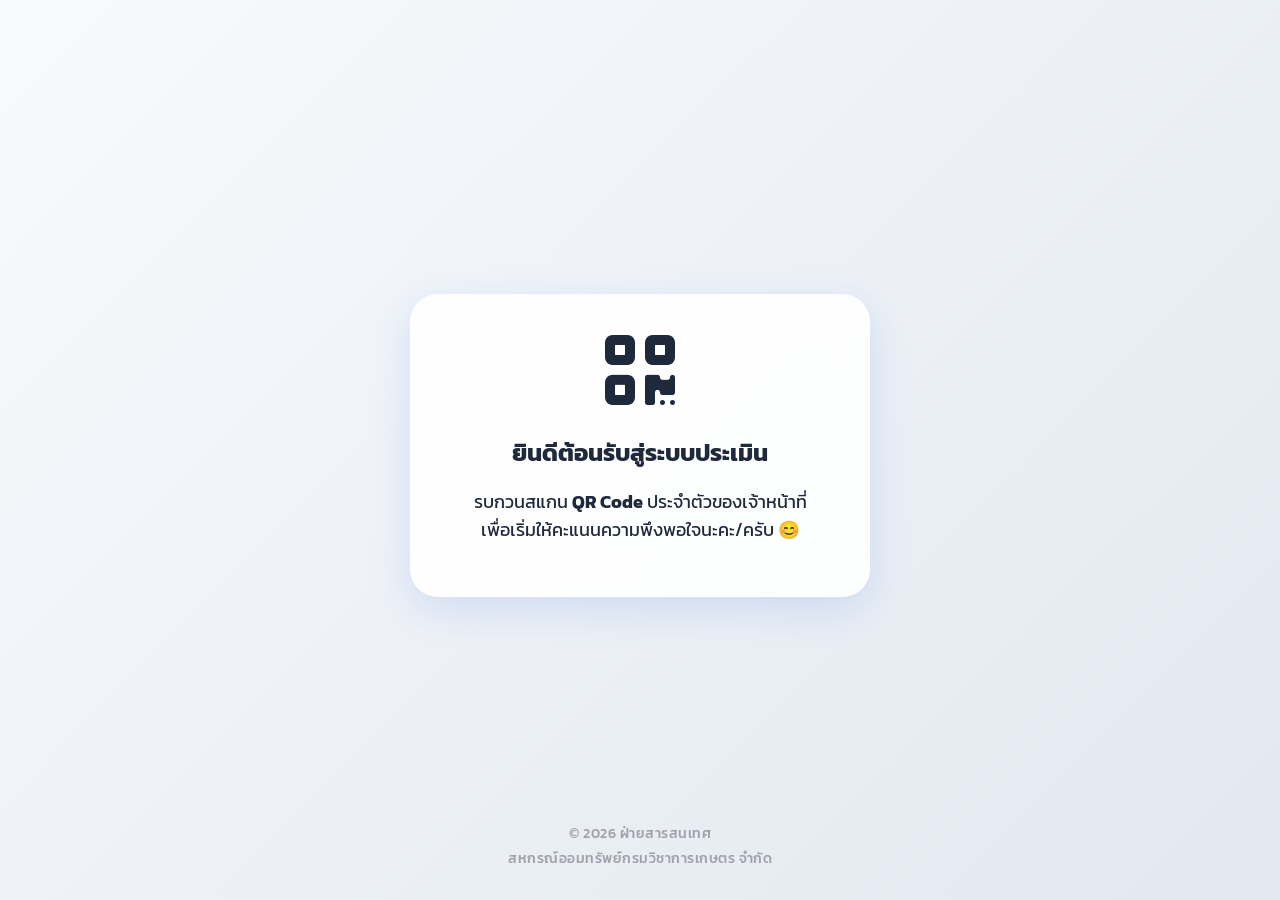
==== commit 2bcd374b: "Add files via upload" ====
--- a/index.html
+++ b/index.html
@@ -42,8 +42,7 @@
     <!-- คอนเทนเนอร์หลัก (Main Container) -->
   <div class="container">
 
-    <!-- หน้าต่าง Skeleton โหลดข้อมูลความเร็วสูง (Fast Perceived Load) -->
-        <!-- หน้าต่างโหลดข้อมูลความเร็วสูง (Minimalist Speed Loader) -->
+    <!-- หน้าต่างโหลดข้อมูลความเร็วสูง (Minimalist Speed Loader) -->
     <div id="loadingSpinner" class="view-section active-view">
       <div class="top-loader-bar"></div>
       <div class="speed-loader-card">
@@ -52,15 +51,9 @@
           <div class="loader-ripple"></div>
         </div>
         <h3 class="loader-title">ระบบประเมินความพึงพอใจ</h3>
-        <p class="loader-subtitle">กำลังเข้าสู่ระบบ...</p>
+        <p class="loader-subtitle">กำลังตรวจสอบข้อมูล...</p>
         <div class="loader-progress-track">
           <div class="loader-progress-fill"></div>
-        </div>
-      </div>
-    </div>
-
-        <div class="fast-pulse-badge">
-          <i class="fas fa-bolt"></i> กำลังเปิดระบบประเมิน...
         </div>
       </div>
     </div>
@@ -303,7 +296,7 @@
     })();
   </script>
   <script src="https://static.line-scdn.net/liff/edge/2/sdk.js"></script>
-  <script src="script.js?v=26"></script>
+  <script src="script.js?v=27"></script>
 </body>
 
 </html>
